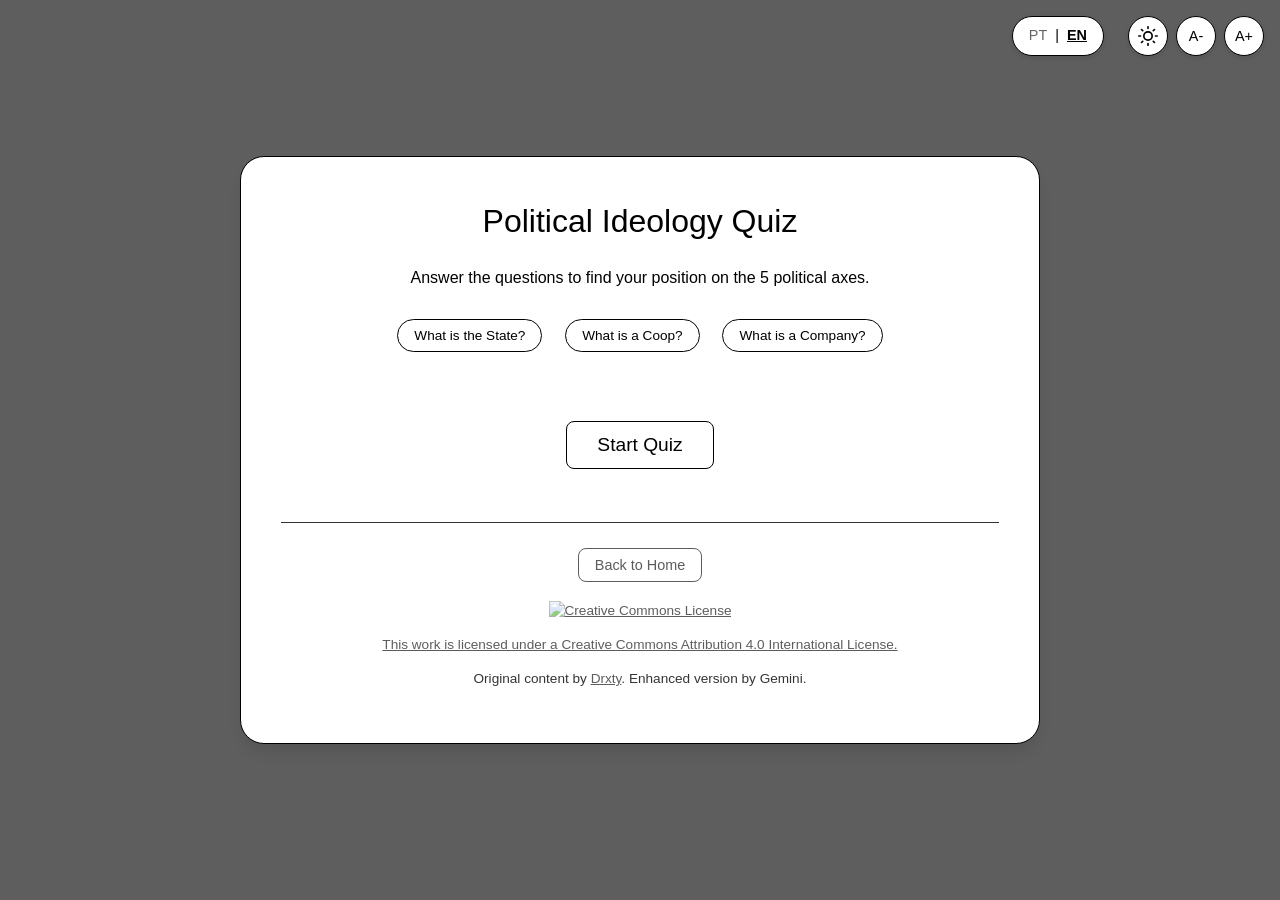
==== en/index.html @ 942a601c "Add files via upload" ====
<!DOCTYPE html>
<html lang="en">
<head>
    <meta charset="UTF-8">
    <meta name="viewport" content="width=device-width, initial-scale=1.0">
    <title>PoliQuest - Political Ideology Quiz</title>
    <meta name="description" content="Discover your political stance.">
    <link rel="stylesheet" href="../css/style.css">
    
    
</head>
<body>
    <!-- CONTROLES DE TOPO -->
    <div class="top-controls">
        <div class="lang-selector">
            <a href="../" class="lang-btn ">PT</a>
            <span class="divider">|</span>
            <a href="#" class="lang-btn active">EN</a>
        </div>
        
        <div class="accessibility-controls">
            <button id="theme-toggle" aria-label="Alternar Tema">
                <svg id="icon-sun" xmlns="http://www.w3.org/2000/svg" width="20" height="20" viewBox="0 0 24 24" fill="none" stroke="currentColor" stroke-width="2" stroke-linecap="round" stroke-linejoin="round"><circle cx="12" cy="12" r="5"/><path d="M12 1v2M12 21v2M4.22 4.22l1.42 1.42M18.36 18.36l1.42 1.42M1 12h2M21 12h2M4.22 19.78l1.42-1.42M18.36 5.64l1.42-1.42"/></svg>
                <svg id="icon-moon" class="hidden" xmlns="http://www.w3.org/2000/svg" width="20" height="20" viewBox="0 0 24 24" fill="none" stroke="currentColor" stroke-width="2" stroke-linecap="round" stroke-linejoin="round"><path d="M21 12.79A9 9 0 1 1 11.21 3 7 7 0 0 0 21 12.79z"/></svg>
            </button>
            <button id="decrease-font" aria-label="Diminuir Fonte">A-</button>
            <button id="increase-font" aria-label="Aumentar Fonte">A+</button>
        </div>
    </div>

    <div class="quiz-container">
        <div class="quiz-card">
            
            <div id="intro-section">
                <h1>Political Ideology Quiz</h1>
                <p>Answer the questions to find your position on the 5 political axes.</p>
                
                <div class="info-widgets">
                    <button class="info-btn" data-info="state">What is the State?</button>
                    <button class="info-btn" data-info="coop">What is a Coop?</button>
                    <button class="info-btn" data-info="company">What is a Company?</button>
                </div>
                
                <br>
                <button id="start-quiz-btn" class="primary-btn">Start Quiz</button>
            </div>

            <div id="question-container" class="hidden">
                <div class="question-header">
                    <p id="question-counter" style="color: var(--text-color); opacity: 0.7; font-size: 0.9rem; margin: 0;"></p>
                    <select id="question-select" aria-label="Selecionar Questão"></select>
                </div>

                <p id="question-text" style="font-size: 1.3rem; margin: 1.5rem 0; min-height: 4rem;"></p>
                <p id="question-example" style="font-style: italic; margin-bottom: 1.5rem; display: none;"></p>
                
                <div style="display: flex; align-items: center; justify-content: center; gap: 1rem; margin-bottom: 0.5rem;">
                    <span style="color: var(--danger-color);">Disagree</span>
                    <input type="range" id="answer-slider" min="-10" max="10" value="0" style="width: 100%; max-width: 300px;">
                    <span style="color: var(--success-color);">Agree</span>
                </div>
                <p id="slider-value" style="font-weight: normal; font-size: 1.2rem;">0</p>
                
                <div style="margin-top: 2rem; display: flex; justify-content: space-between;">
                    <button id="prev-question-btn">Previous</button>
                    <button id="next-question-btn">Next</button>
                </div>
            </div>

            <div id="results-section" class="hidden">
                <h2>Results</h2>
                <p>See your positioning on the 5 axes below.</p>
                
                <div class="graphs-grid">
                    <!-- 1. ECONOMIA -->
                    <div class="graph-card-wrapper">
                        <h2 class="graph-title">Economic Intervention</h2>
                        <div class="graph-content">
                            <div id="economy-point" class="floating-point"><span id="economy-point-value">50%</span></div>
                            <div class="graph-column main-categories">
                                <div class="pattern-laissez"><span class="text-overlay">Laissez-faire</span></div>
                                <div class="pattern-intervention"><span class="text-overlay">Intervention</span></div>
                            </div>
                            <div class="scale-column"><span>0%</span><span>50%</span><span>100%</span></div>
                            <div class="graph-column sub-categories">
                                <div class="pattern-laissez-sub"><span class="text-label">Laissez-faire</span></div>
                                <div class="pattern-lib-econ"><span class="text-label">Econ. Liberalism</span></div>
                                <div class="pattern-socdem"><span class="text-label">Mixed Econ.</span></div>
                                <div class="pattern-dirigisme"><span class="text-label">Dirigisme</span></div>
                                <div class="pattern-planning"><span class="text-label">Planned Econ.</span></div>
                            </div>
                        </div>
                    </div>

                    <!-- 2. SOCIEDADE -->
                    <div class="graph-card-wrapper">
                        <h2 class="graph-title">Society</h2>
                        <div class="graph-content">
                            <div id="society-point" class="floating-point"><span id="society-point-value">50%</span></div>
                            <div class="graph-column main-categories">
                                <div class="pattern-liberalism"><span class="text-overlay">Liberty</span></div>
                                <div class="pattern-conservatism"><span class="text-overlay">Authority</span></div>
                            </div>
                            <div class="scale-column"><span>0%</span><span>50%</span><span>100%</span></div>
                            <div class="graph-column sub-categories">
                                <div class="pattern-anarchic"><span class="text-label">Libertarian</span></div>
                                <div class="pattern-liberal"><span class="text-label">Liberal</span></div>
                                <div class="pattern-moderate"><span class="text-label">Moderate</span></div>
                                <div class="pattern-conservative-sub"><span class="text-label">Statist</span></div>
                                <div class="pattern-authoritarian"><span class="text-label">Authoritarian</span></div>
                            </div>
                        </div>
                    </div>

                    <!-- 3. EXTERNO -->
                    <div class="graph-card-wrapper">
                        <h2 class="graph-title">Diplomacy</h2>
                        <div class="graph-content">
                            <div id="foreign-point" class="floating-point"><span id="foreign-point-value">50%</span></div>
                            <div class="graph-column main-categories">
                                <div class="pattern-sovereignty"><span class="text-overlay">Sovereignty</span></div>
                                <div class="pattern-globalization"><span class="text-overlay">Globalization</span></div>
                            </div>
                            <div class="scale-column"><span>0%</span><span>50%</span><span>100%</span></div>
                            <div class="graph-column sub-categories">
                                <div class="pattern-autarchy"><span class="text-label">Autarky</span></div>
                                <div class="pattern-isolationism"><span class="text-label">Isolationism</span></div>
                                <div class="pattern-nationalism"><span class="text-label">Nationalism</span></div>
                                <div class="pattern-internationalism"><span class="text-label">Internationalism</span></div>
                                <div class="pattern-world-gov"><span class="text-label">World Gov.</span></div>
                            </div>
                        </div>
                    </div>

                    <!-- 4. JUSTIÇA -->
                    <div class="graph-card-wrapper">
                        <h2 class="graph-title">Justice</h2>
                        <div class="graph-content">
                            <div id="rules-point" class="floating-point"><span id="rules-point-value">50%</span></div>
                            <div class="graph-column main-categories">
                                <div class="pattern-rehab"><span class="text-overlay">Rehabilitation</span></div>
                                <div class="pattern-punish"><span class="text-overlay">Punishment</span></div>
                            </div>
                            <div class="scale-column"><span>0%</span><span>50%</span><span>100%</span></div>
                            <div class="graph-column sub-categories">
                                <div class="pattern-restorative"><span class="text-label">Restorative</span></div>
                                <div class="pattern-reform"><span class="text-label">Reformist</span></div>
                                <div class="pattern-mixed-justice"><span class="text-label">Mixed</span></div>
                                <div class="pattern-punitivism"><span class="text-label">Punitivism</span></div>
                                <div class="pattern-retributive"><span class="text-label">Retributive</span></div>
                            </div>
                        </div>
                    </div>

                    <!-- 5. INTENÇÕES -->
                    <div class="graph-card-wrapper">
                        <h2 class="graph-title">Intentions</h2>
                        <div class="graph-content">
                            <div id="hierarchy-point" class="floating-point"><span id="hierarchy-point-value">50%</span></div>
                            <div class="graph-column main-categories">
                                <div class="pattern-hierarchy-main"><span class="text-overlay" style="color:white; background-color: rgba(0,0,0,0.5);">Hierarchy</span></div>
                                <div class="pattern-equality-main"><span class="text-overlay" style="color:white; background-color: rgba(0,0,0,0.5);">Equality</span></div>
                            </div>
                            <div class="scale-column"><span>0%</span><span>50%</span><span>100%</span></div>
                            <div class="graph-column sub-categories">
                                <div class="pattern-elitism"><span class="text-label">Elitism</span></div>
                                <div class="pattern-classism"><span class="text-label">Classism</span></div>
                                <div class="pattern-meritocracy"><span class="text-label">Meritocracy</span></div>
                                <div class="pattern-equity"><span class="text-label">Equity</span></div>
                                <div class="pattern-egalitarianism"><span class="text-label">Egalitarianism</span></div>
                            </div>
                        </div>
                    </div>
                </div>

                <!-- ÁREA DE RELATÓRIO (CERTIFIQUE-SE QUE ISSO ESTÁ AQUI) -->
                <div class="report-box">
                    <h3>Help improve this quiz!</h3>
                    <p>Generate an anonymous report of your results and send it to us. This helps calibrate the algorithm.</p>
                    
                    <button id="btn-generate-report" class="info-btn" style="margin-bottom: 1rem;">Generate Report</button>
                    
                    <div id="report-content" class="hidden">
                        <p style="font-size: 0.9rem; margin-bottom: 0.5rem;">
                            Send the report to: <strong style="user-select: all;">dta.gem018@passinbox.com</strong>
                        </p>
                        <textarea id="report-textarea" readonly></textarea>
                        
                        <div class="report-actions">
                            <button id="btn-copy-report">Copy Text</button>
                            <button id="btn-download-report">Download .txt</button>
                        </div>
                        <p id="copy-feedback" style="color: var(--success-color); font-size: 0.85rem; height: 1.2rem;"></p>
                    </div>
                </div>

                <button id="restart-btn" style="margin-top: 2rem;">Restart</button>
            </div>

            <!-- RODAPÉ -->
            <footer>
                <div style="margin-bottom: 1.5rem;">
                    <a href="index.html" class="primary-btn" style="font-size: 0.9rem; padding: 8px 16px; text-decoration: none;">Back to Home</a>
                </div>
                
                <p>
                    <a rel="license" href="http://creativecommons.org/licenses/by/4.0/" target="_blank">
                        <img alt="Creative Commons License" style="border-width:0" src="https://i.creativecommons.org/l/by/4.0/88x31.png" />
                    </a>
                </p>
                <p>
                    <a href="{{FOOTER_LICENSE_URL}}" target="_blank" style="color: inherit; text-decoration: underline;">
                        This work is licensed under a Creative Commons Attribution 4.0 International License.
                    </a>
                </p>
                <p>Original content by <a href='https://github.com/Drxty' target='_blank'>Drxty</a>. Enhanced version by Gemini.</p>
            </footer>
        </div>
    </div>

    <!-- MODAL -->
    <div id="info-modal" class="modal-overlay hidden">
        <div class="modal-content">
            <h3 id="modal-title"></h3>
            <p id="modal-text"></p>
            <button id="modal-close-btn" style="margin-top: 1rem;">Close</button>
        </div>
    </div>

    <script>
        window.QUIZ_DATA = {"questions":[{"text":"Should the State directly manage essential sectors like health and education?","example":"Agree: Ensures universal access via public policy, but subjects management to state bureaucracy. Disagree: Prioritizes market efficiency or community management, but subjects access to payment.","effects":{"economy":10}},{"text":"Should the State not manage health and education directly, but instead provide vouchers (financial assistance) for citizens to access these services via private or cooperative sectors?","example":"Agree: The State ensures financial access, but management and choice shift from bureaucrats to the market/individual. Disagree: The State should manage services directly (public system) or should not fund them at all.","effects":{"economy":-6,"society":-3}},{"text":"Should commercial exchanges of goods and services occur without any regulation or price control by the government?","example":"Agree: The market adjusts freely (supply/demand). Disagree: The State intervenes to prevent abuse or ensure affordable prices.","effects":{"economy":-10}},{"text":"Would public utilities (water, electricity) be better managed by local user cooperatives than by the State or private companies?","example":"Agree: Supports direct self-management (Third Way). Disagree: Prefers State centralization or private profit logic.","effects":{"economy":-3,"hierarchy":5,"society":-5}},{"text":"Should taxation be used as a tool to redistribute wealth and fund a broad social safety net?","example":"Agree: The State acts to reduce material inequalities. Disagree: Individuals should keep the fruits of their labor, reducing the State's role.","effects":{"economy":8,"hierarchy":3}},{"text":"Should companies have total freedom to define labor contracts (wages, hours) directly with employees?","example":"Agree: Increases flexibility and job supply. Disagree: The State must impose minimum rights to protect the weaker party (worker).","effects":{"economy":-8,"hierarchy":-2}},{"text":"Should the government intervene financially to save large national industries from bankruptcy?","example":"Agree: Protects jobs and economic sovereignty. Disagree: Maintains market logic where inefficiency leads to failure.","effects":{"economy":6,"foreign":-2}},{"text":"Should currency issuance and interest rates be controlled by a Central Bank independent of government politics?","example":"Agree: Focuses on currency stability and inflation control. Disagree: The government should be able to use monetary policy to stimulate growth.","effects":{"economy":-5}},{"text":"Would society function better if organized in autonomous communities without a central State?","example":"Agree: Seeks the dissolution of state power (Anarchism). Disagree: Views the State as essential for social cohesion and order.","effects":{"society":-10}},{"text":"Should the State have the power to monitor private communications to prevent threats to national security?","example":"Agree: Prioritizes collective security and prevention. Disagree: Prioritizes individual privacy and secrecy as inviolable.","effects":{"society":8,"rules":2}},{"text":"Should the consumption of psychoactive substances be a strictly individual choice, without state prohibition?","example":"Agree: Treats use as personal freedom or a health issue. Disagree: The State must prohibit to protect public morals and health.","effects":{"society":-8}},{"text":"Should the government legislate to protect and promote moral or traditional values of local culture?","example":"Agree: The State acts as guardian of culture and tradition. Disagree: The State should be secular and neutral regarding private customs.","effects":{"society":7}},{"text":"In times of health crisis, should the State have the power to mandate treatments or movement restrictions?","example":"Agree: Collective well-being overrides individual freedom. Disagree: Bodily autonomy and movement are absolute.","effects":{"society":6}},{"text":"Should freedom of speech be unrestricted, allowing even speech that offends specific groups?","example":"Agree: Freedom of speech should have no state filters. Disagree: The State must limit speech that harms the dignity of others.","effects":{"society":-6}},{"text":"Should complex technical decisions be made by experts, reducing the influence of direct popular vote?","example":"Agree: Values technical competence (Technocracy). Disagree: Values the legitimacy of popular consensus (Democracy).","effects":{"society":4,"hierarchy":-3}},{"text":"Should national sovereignty be gradually transferred to a unified global governance?","example":"Agree: Seeks to solve global problems with global laws. Disagree: Defends that each nation must have total control over its destiny.","effects":{"foreign":10}},{"text":"Should the government impose tariffs on imported products to favor local industry?","example":"Agree: Practices economic protectionism. Disagree: Defends free trade to lower costs for the consumer.","effects":{"foreign":-7,"economy":3}},{"text":"Should national borders be open for the free movement of people and workers?","example":"Agree: Views migration as a human and economic right. Disagree: Views border control as essential for security and identity.","effects":{"foreign":10}},{"text":"Should the government exclusively prioritize the interests of its citizens, even if it harms other nations?","example":"Agree: Strict nationalism ('My country first'). Disagree: Considers humanitarian impact and international cooperation.","effects":{"foreign":-8}},{"text":"Should national culture be actively protected against foreign influences?","example":"Agree: Views external culture as a threat to identity. Disagree: Views cultural exchange as enriching or inevitable.","effects":{"foreign":-8,"hierarchy":-2}},{"text":"Is class solidarity (among workers of different countries) more important than national loyalty?","example":"Agree: Internationalist/Socialist view. Disagree: Patriotic/Nationalist view.","effects":{"foreign":8,"hierarchy":3}},{"text":"Should the penal system focus on retribution (making the criminal pay for the harm done) as the main goal?","example":"Agree: Justice is served through proportional punishment. Disagree: Justice should focus on re-education and reintegration.","effects":{"rules":10}},{"text":"Is community conflict resolution (Restorative Justice) preferable to state justice?","example":"Agree: Focuses on repairing harm and consensus. Disagree: Focuses on strict application of law and judge authority.","effects":{"rules":-7,"society":-3}},{"text":"Are the death penalty or life imprisonment necessary instruments for heinous crimes?","example":"Agree: Certain individuals must be permanently removed. Disagree: Believes in the possibility of recovery or state fallibility.","effects":{"rules":10}},{"text":"Is crime primarily a reflection of social inequalities and failures?","example":"Agree: The solution is social/economic. Disagree: Crime is an individual choice or moral failure.","effects":{"rules":-8,"hierarchy":2}},{"text":"Should police forces have expanded autonomy to use force in fighting crime?","example":"Agree: Prioritizes efficiency and public order. Disagree: Prioritizes control of abuse and human rights.","effects":{"rules":8,"society":3}},{"text":"Should alternative sentences (community service) be the rule for non-violent crimes?","example":"Agree: Avoids mass incarceration. Disagree: Prison is necessary to deter illegal behavior.","effects":{"rules":-7}},{"text":"Should business owners and corporations have the right to fund political campaigns and lobby?","example":"Agree: Economic power can participate in politics (Free Speech/Capital). Disagree: Money corrupts democracy and creates inequality of influence.","effects":{"hierarchy":-8,"society":-2}},{"text":"Even in cooperatives or horizontal organizations, is it preferable to elect a leader with centralized authority for efficiency?","example":"Agree: Values chain-of-command efficiency (Hierarchy). Disagree: Values consensus and direct democracy (Equality), even if slower.","effects":{"hierarchy":-6,"economy":2}},{"text":"Is the existence of billionaires acceptable in a society where poverty still exists?","example":"Agree: Wealth is the fruit of merit and doesn't take from others. Disagree: Extreme concentration is a systemic failure to be corrected.","effects":{"hierarchy":-9,"economy":-2}},{"text":"Should the ultimate goal of social organization be equal living conditions for all?","example":"Agree: Seeks material leveling (Equality of Outcome). Disagree: Seeks only equal rules for everyone (Equality of Opportunity).","effects":{"hierarchy":10,"economy":4}},{"text":"Is it natural and beneficial that some people lead and others follow, forming social hierarchies?","example":"Agree: Views hierarchy as natural order or competence. Disagree: Views hierarchy as oppression to be dismantled.","effects":{"hierarchy":-10,"society":2}},{"text":"Should the State apply historical reparation policies (quotas) for disadvantaged groups?","example":"Agree: Justice requires active correction of past inequalities. Disagree: The law must be blind to groups and treat only the present individual.","effects":{"hierarchy":7}},{"text":"Is private ownership of land and means of production an absolute right?","example":"Agree: Property right overrides collective interest. Disagree: Property must serve a social function or be common.","effects":{"hierarchy":-7,"economy":-5}},{"text":"Should the profits of an enterprise be divided equally among all who worked in it?","example":"Agree: Value is generated by collective work. Disagree: Those who risked capital or had the idea deserve greater reward.","effects":{"hierarchy":9,"economy":2}}],"ui":{"title":"Political Ideology Quiz","desc":"Answer the questions to find your position on the 5 political axes.","btn_start":"Start Quiz","disagree":"Disagree","agree":"Agree","btn_prev":"Previous","btn_next":"Next","btn_finish":"See Results","btn_restart":"Restart","results_title":"Results","results_desc":"See your positioning on the 5 axes below.","btn_info_state":"What is the State?","btn_info_coop":"What is a Coop?","btn_info_comp":"What is a Company?","btn_close":"Close","btn_back_home":"Back to Home","footer_license_text":"This work is licensed under a Creative Commons Attribution 4.0 International License.","footer_license_url":"http://creativecommons.org/licenses/by/4.0/","footer_credits":"Original content by <a href='https://github.com/Drxty' target='_blank'>Drxty</a>. Enhanced version by Gemini.","axis_economy":"Economic Intervention","axis_society":"Society","axis_foreign":"Diplomacy","axis_rules":"Justice","axis_hierarchy":"Intentions","report_title":"Help improve this quiz!","report_desc":"Generate an anonymous report of your results and send it to us. This helps calibrate the algorithm.","report_email_instruct":"Send the report to:","report_email":"dta.gem018@passinbox.com","btn_generate":"Generate Report","btn_copy":"Copy Text","btn_download":"Download .txt","msg_copied":"Copied successfully!"},"definitions":{"state":{"title":"What is the State?","text":"The State is a political and legal entity that exercises sovereign authority over a territory and its population, structured into institutions responsible for creating, enforcing, and overseeing laws, administering public services, and representing society domestically and internationally. It can be organized in various forms, including democratic regimes—where power derives from voting and popular participation, often featuring a separation of powers among the Executive, Legislative, and Judiciary—or authoritarian regimes, characterized by the concentration of power in a single leader or a restricted group, alongside hybrid models and variations between these extremes."},"coop":{"title":"What is a Cooperative?","text":"A cooperative is an autonomous association of persons united voluntarily to meet common economic, social, and cultural needs and aspirations through a jointly-owned and democratically-controlled enterprise. In these organizations, members may choose to elect a leader or a board to manage and represent them, or exercise their decision-making power by voting directly on specific issues affecting the cooperative."},"company":{"title":"What is a Company?","text":"A company is an organization, public or private, established to produce goods or provide services on a continuous basis. In most cases, it is founded with the primary objective of making a profit—generating revenue that exceeds costs and expenses—distributing or reinvesting this surplus according to the interests of the owners or shareholders. To achieve this, it combines human, material, technological, and financial resources, operating under specific legal and regulatory frameworks relevant to its sector and location. It can vary in size and structure, ranging from micro-enterprises to large corporations, and may adopt different models of management and organization."}}};
    </script>
    <script src="../js/script.js"></script>
</body>
</html>
---- css/style.css ----
/* =========================================
   1. FONTES
   ========================================= */
@font-face {
    font-family: 'Luciole';
    src: url('https://drxty.github.io/fonts/Luciole-Regular.woff2') format('woff2');
    font-weight: normal;
    font-style: normal;
    font-display: swap;
}

@font-face {
    font-family: 'Luciole';
    src: url('https://drxty.github.io/fonts/Luciole-Bold.woff2') format('woff2');
    font-weight: bold;
    font-style: normal;
    font-display: swap;
}

@font-face {
    font-family: 'Luciole';
    src: url('https://drxty.github.io/fonts/Luciole-Italic.woff2') format('woff2');
    font-weight: normal;
    font-style: italic;
    font-display: swap;
}

@font-face {
    font-family: 'Luciole';
    src: url('https://drxty.github.io/fonts/Luciole-BoldItalic.woff2') format('woff2');
    font-weight: bold;
    font-style: italic;
    font-display: swap;
}

/* =========================================
   2. VARIÁVEIS E TEMA (SUAS CORES PERSONALIZADAS)
   ========================================= */
:root {
    font-size: 16px;
    --bg-color: #5e5e5e;
    --text-color: #000000;
    --card-bg-color: #ffffff;
    --card-shadow: 0 10px 15px -3px rgba(0, 0, 0, 0.1);
    --border-color: #000000;
    --primary-color: #2563eb;
    --success-color: #16a34a;
    --danger-color: #dc2626;
}

@media (prefers-color-scheme: dark) {
    :root {
        --bg-color: #002828;
        --text-color: #fff7d9;
        --card-bg-color: #005f5f;
        --card-shadow: 0 10px 15px -3px rgba(0, 0, 0, 0.3);
        --border-color: #fff7d9;
        --primary-color: #7F8EFF;
        --success-color: #efd2fc;
        --danger-color: #FF8888;
    }
}
/* Suporte a Tema Escuro (ativado via classe .dark no html) */
html.dark {
    --bg-color: #002828;
    --text-color: #fff7d9;
    --card-bg-color: #005f5f;
    --card-shadow: 0 10px 15px -3px rgba(0, 0, 0, 0.3);
    --border-color: #fff7d9;
    --primary-color: #7F8EFF;
    --success-color: #efd2fc;
    --danger-color: #FF8888;
}

/* =========================================
   3. ESTILOS GERAIS (A CORREÇÃO DO LAYOUT)
   ========================================= */
body {
    font-family: 'Luciole', sans-serif;
    background-color: var(--bg-color);
    color: var(--text-color);
    transition: background-color 0.3s, color 0.3s;
    margin: 0;
    padding: 2rem 1rem;
    line-height: 1.5;
    
    /* Centralização Vertical e Horizontal */
    min-height: 100vh;
    display: flex;
    flex-direction: column;
    align-items: center;
    justify-content: center;
    box-sizing: border-box;
}

h1, h2, h3 {
    margin-top: 0;
    font-weight: normal;
}

a {
    Color: var(--text-color);
    text-decoration: underline;
}

a:hover {
    Color: var(--text-color);
    text-decoration-thickness: 3px;
}

/* =========================================
   4. UI COMPONENTS (Botões, Cards, Inputs)
   ========================================= */
.quiz-container {
    width: 100%;
    max-width: 800px; /* Limita largura para não esticar demais */
    z-index: 1;
}

.quiz-card {
    background-color: var(--card-bg-color);
    padding: 2.5rem;
    border-radius: 1.5rem;
    box-shadow: var(--card-shadow);
    text-align: center;
    border: 1px solid var(--border-color);
}

.hidden {
    display: none !important;
}

button {
    font-family: 'Luciole', sans-serif;
    padding: 10px 20px;
    border-radius: 0.5rem;
    cursor: pointer;
    background-color: var(--card-bg-color);
    color: var(--text-color);
    border: 1px solid var(--border-color);
    font-size: 1rem;
    transition: all 0.2s ease;
    margin: 5px;
}

button:hover,
.info-btn:hover {
    box-shadow: 0 0px 0px, inset 0 0 0px 2px var(--border-color);
    transform: translateY(-1px);
}

button:active,
.info-btn:hover {
    transform: translateY(1px);
}

#prev-question-btn:disabled, 
#next-question-btn:disabled,
button:disabled {
    opacity: 0.5;
    cursor: not-allowed;
    transform: none;
}

/* Botão Principal em destaque */
#btn-generate-report,
.info-btn {
    background-color: var(--card-bg-color);
    color: var(--text-color);
    border: 1px solid var(--border-color);
    transition: background 0.2s, transform 0.1s;
    font-weight: normal;
    border-radius: 50px; /* Borda bem redonda (pílula) */
    padding: 8px 16px;
    font-size: 0.85rem;
    cursor: pointer;
}

#btn-copy-report, 
#btn-download-report {
    background-color: var(--card-bg-color);
    color: var(--text-color);
    border: 1px solid var(--border-color);
    transition: background 0.2s, transform 0.1s;
    font-weight: normal;
    font-size: 0.8rem;
    padding: 6px 12px;
}

.lang-selector {
    background-color: var(--card-bg-color);
    border: 1px solid var(--border-color);
    border-radius: 20px;
    padding: 5px 15px;
    font-weight: bold;
}

/* O texto "PT" e "EN" */
.lang-btn {
    color: var(--text-color);
    text-decoration: none;
    opacity: 0.5; /* Meio apagado quando não selecionado */
    transition: opacity 0.3s;
}

/* O idioma selecionado */
.lang-btn.active {
    opacity: 1; /* Totalmente visível */
    text-decoration: underline;
}

.lang-btn:hover {
    opacity: 0.8;
}

#prev-question-btn, 
#next-question-btn {
    background-color: var(--card-bg-color);
    color: var(--text-color);
    border: 1px solid var(--border-color);
    padding: 10px 24px;
    border-radius: 8px;
    font-weight: normal;
    transition: background 0.2s, transform 0.1s;
}

#start-quiz-btn, 
#restart-btn, 
.primary-btn {
    font-size: 1.2rem;
    padding: 12px 30px;
    margin-top: 1rem;
    font-weight: normal;
    border: 1px solid var(--border-color);
    border-radius: 8px;
    background-color: var(--card-bg-color); /* Inverte cor para destaque */
    color: var(--text-color);
}

.info-btn:hover,
#prev-question-btn:hover, 
#next-question-btn:hover,
#start-quiz-btn:hover, 
#restart-btn:hover,
.primary-btn:hover {
    box-shadow: 0 0px 0px, inset 0 0 0px 2px var(--border-color);
    transform: translateY(-1px);
    color: var(--text-color);
}

#prev-question-btn:active, 
#next-question-btn:active,
#start-quiz-btn:active, 
#restart-btn:active, 
.primary-btn:active {
transform: translateY(1px);
}

input[type=range] {
    accent-color: var(--text-color);
    cursor: pointer;
}

.report-box{
    background-color: var(--card-bg-color);
    color: var(--text-color);
    border: 1px solid var(--border-color);
}
/* =========================================
   5. LAYOUT DE GRÁFICOS (GRID)
   ========================================= */
.graphs-container {
    width: 100%;
}

.graphs-grid {
    display: grid;
    grid-template-columns: 1fr;
    gap: 1.5rem;
    margin-top: 2rem;
}

/* Desktop: 2 colunas */
@media (min-width: 768px) {
    .graphs-grid {
        grid-template-columns: repeat(2, 1fr);
    }
    /* Centralizar o último gráfico (Intenções) se for ímpar */
    .graph-card:last-child:nth-child(odd) {
        grid-column: span 2;
        max-width: 600px;
        margin: 0 auto;
        width: 100%;
    }
}

.graph-card {
    background-color: var(--card-bg-color);
    padding: 1rem;
    border-radius: 1rem;
    box-shadow: none; /* Remove sombra extra dentro do card principal */
    border: 1px solid var(--border-color);
    display: flex;
    flex-direction: column;
    align-items: center;
}

.graph-title {
    font-size: 1.25rem;
    margin-bottom: 1rem;
    text-align: center;
}

/* =========================================
   6. ESTRUTURA INTERNA DO GRÁFICO
   ========================================= */
.graph-content {
    width: 100%;
    aspect-ratio: 1.6; /* Proporção do gráfico */
    display: flex;
    gap: 0.5rem;
    position: relative;
    border: 1px solid var(--border-color);
    border-radius: 0.5rem;
    padding: 4px;
    background: #fff; /* Fundo branco para os patterns ficarem nítidos */
}

/* Colunas (Esquerda/Direita) */
.graph-column {
    width: 50%;
    display: flex;
    flex-direction: column;
    border-radius: 0.4rem;
    overflow: hidden;
}

.graph-column > div {
    height: 100%;
    display: flex;
    align-items: center;
    justify-content: center;
    text-align: center;
    position: relative;
}

/* Coluna Central (Escala 0-50-100) */
.scale-column {
    display: flex;
    flex-direction: column;
    justify-content: space-between;
    font-size: 0.75rem;
    color: #000;
    font-weight: normal;
    padding: 0.25rem 0;
    width: 30px;
    align-items: center;
    z-index: 5;
}

/* Etiquetas de Texto sobre os padrões */
.text-overlay, .sub-categories .text-label {
    background-color: rgba(255, 255, 255, 0.95);
    padding: 3px 8px;
    border-radius: 4px;
    color: black;
    font-size: 0.85rem;
    font-weight: normal;
    box-shadow: 0 1px 2px rgba(0,0,0,0.1);
    z-index: 2;
}

.sub-categories .text-label {
    font-size: 0.7rem;
    font-weight: normal;
    padding: 2px 5px;
}

/* Ponto Flutuante (Resultado) */
.floating-point {
    position: absolute;
    left: 50%;
    top: 50%; /* Inicial */
    transform: translate(-50%, -50%);
    width: 36px;
    height: 36px;
    background-color: rgba(255, 255, 255, 0.95);
    border: 3px solid #000;
    border-radius: 50%;
    z-index: 20;
    display: flex;
    align-items: center;
    justify-content: center;
    font-size: 0.75rem;
    font-weight: normal;
    color: black;
    box-shadow: 0 4px 6px rgba(0,0,0,0.3);
    transition: top 0.8s cubic-bezier(0.22, 1, 0.36, 1);
}

/* =========================================
   7. PADRÕES VISUAIS (PATTERNS) - (MANTIDOS IGUAIS)
   ========================================= */

/* --- EIXO 1: ECONOMIA --- */
.pattern-laissez { background-color: #60a5fa; background-image: radial-gradient(circle at 1px 1px, #bfdbfe 1px, transparent 0); background-size: 20px 20px; }
.pattern-intervention { background-color: #f87171; background-image: repeating-linear-gradient(45deg, #ef4444 0, #ef4444 1px, transparent 0, transparent 50%); background-size: 8px 8px; }
.pattern-laissez-sub { background-color: #fef08a; background-image: url("data:image/svg+xml,%3Csvg width='10' height='10' viewBox='0 0 10 10' xmlns='http://www.w3.org/2000/svg'%3E%3Cpath d='M-1 1l2-2m0 10l-2 2m10-12l2-2m0 10l2 2' stroke='%23facc15' stroke-width='1' stroke-linecap='round'/%3E%3C/svg%3E"); }
.pattern-lib-econ { background-color: #dbeafe; background-image: url("data:image/svg+xml,%3Csvg width='20' height='20' viewBox='0 0 20 20' xmlns='http://www.w3.org/2000/svg'%3E%3Cpath d='M0 0h20L0 20z' fill='%2393c5fd' fill-opacity='0.5'/%3E%3C/svg%3E"); }
.pattern-socdem { background-color: #dcfce7; background-image: url("data:image/svg+xml,%3Csvg xmlns='http://www.w3.org/2000/svg' width='24' height='24' viewBox='0 0 24 24'%3E%3Cg fill='%2386efac' fill-opacity='0.4'%3E%3Cpolygon fill-rule='evenodd' points='8 4 12 6 8 8 6 12 4 8 0 6 4 4 6 0 8 4'/%3E%3C/g%3E%3C/svg%3E"); }
.pattern-dirigisme { background-color: #ffedd5; background-image: url("data:image/svg+xml,%3Csvg width='16' height='16' viewBox='0 0 16 16' xmlns='http://www.w3.org/2000/svg'%3E%3Cpath d='M0 0h16v2h-16zM0 8h16v2h-16zM0 14h16v2h-16z' fill='%23fdba74' fill-opacity='0.6' fill-rule='evenodd'/%3E%3C/svg%3E"); }
.pattern-planning { background-color: #fee2e2; background-image: url("data:image/svg+xml,%3Csvg width='6' height='6' viewBox='0 0 6 6' xmlns='http://www.w3.org/2000/svg'%3E%3Cg fill='%23dc2626' fill-opacity='0.4' fill-rule='evenodd'%3E%3Cpath d='M5 0h1L0 6V5zM6 5v1H5z'/%3E%3C/g%3E%3C/svg%3E"); }

/* --- EIXO 2: SOCIEDADE --- */
.pattern-liberalism { background-color: #fde047; background-image: radial-gradient(#fbbf24 15%, transparent 15%); background-size: 20px 20px; }
.pattern-conservatism { background-color: #38bdf8; background-image: repeating-linear-gradient(-45deg, #0ea5e9, #0ea5e9 5px, transparent 5px, transparent 10px); }
.pattern-anarchic { background-color: #ffedd5; background-image: url("data:image/svg+xml,%3Csvg width='20' height='20' viewBox='0 0 20 20' xmlns='http://www.w3.org/2000/svg'%3E%3Ccircle cx='10' cy='10' r='5' fill='%23fb923c'/%3E%3C/svg%3E"); background-repeat: repeat; background-size: 20px 20px;}
.pattern-liberal { background-color: #fef9c3; background-image: url("data:image/svg+xml,%3Csvg width='12' height='12' viewBox='0 0 12 12' xmlns='http://www.w3.org/2000/svg'%3E%3Cpath d='M2 2h8v8h-8z' fill='%23fde047' fill-opacity='0.5'/%3E%3C/svg%3E");}
.pattern-moderate { background-color: #cffafe; background-image: url("data:image/svg+xml,%3Csvg width='4' height='4' viewBox='0 0 4 4' xmlns='http://www.w3.org/2000/svg'%3E%3Cpath d='M-1 3h1v1h-1zM1 3h1v1h-1zM3 3h1v1h-1zM-1 1h1v1h-1zM1 1h1v1h-1zM3 1h1v1h-1z' fill='%2367e8f9' fill-opacity='0.6'/%3E%3C/svg%3E");}
.pattern-conservative-sub { background-color: #dbeafe; background-image: url("data:image/svg+xml,%3Csvg width='8' height='8' viewBox='0 0 8 8' xmlns='http://www.w3.org/2000/svg'%3E%3Cpath d='M0 0h8v2h-8zM0 4h8v2h-8z' fill='%2393c5fd' fill-opacity='0.5'/%3E%3C/svg%3E");}
.pattern-authoritarian { background-color: #e9d5ff; background-image: url("data:image/svg+xml,%3Csvg width='16' height='16' viewBox='0 0 16 16' xmlns='http://www.w3.org/2000/svg'%3E%3Cpath d='M8 0L0 8l8 8 8-8z' fill='%23c084fc' fill-opacity='0.4'/%3E%3C/svg%3E");}

/* --- EIXO 3: EXTERNO --- */
.pattern-sovereignty { background-color: #7dd3fc; background-image: linear-gradient(335deg, #0ea5e9 23px, transparent 23px), linear-gradient(155deg, #0ea5e9 23px, transparent 23px); background-size: 58px 58px; }
.pattern-globalization { background-color: #4ade80; background-image: linear-gradient(135deg, #22c55e 25%, transparent 25%); background-size: 30px 30px; }
.pattern-autarchy { background-color: #e5e7eb; background-image: url("data:image/svg+xml,%3Csvg width='40' height='40' viewBox='0 0 40 40' xmlns='http://www.w3.org/2000/svg'%3E%3Cg fill='%239ca3af' fill-opacity='0.3' fill-rule='evenodd'%3E%3Cpath d='M0 40L40 0H20L0 20zM40 40V20L20 40z'/%3E%3C/g%3E%3C/svg%3E");}
.pattern-isolationism { background-color: #dbeafe; background-image: url("data:image/svg+xml,%3Csvg width='20' height='20' viewBox='0 0 20 20' xmlns='http://www.w3.org/2000/svg'%3E%3Crect x='0' y='0' width='20' height='20' fill='none' stroke='%2393c5fd' stroke-width='2'/%3E%3C/svg%3E"); background-size: 20px 20px;}
.pattern-nationalism { background-color: #f3e8ff; background-image: url("data:image/svg+xml,%3Csvg width='20' height='12' viewBox='0 0 20 12' xmlns='http://www.w3.org/2000/svg'%3E%3Cpath d='M10 12L0 2h20L10 12z' fill='%23d8b4fe' fill-opacity='0.4'/%3E%3C/svg%3E");}
.pattern-internationalism { background-color: #ffedd5; background-image: url("data:image/svg+xml,%3Csvg width='28' height='28' viewBox='0 0 28 28' xmlns='http://www.w3.org/2000/svg'%3E%3Cpath d='M14 0l14 14-14 14-14-14z' fill='%23fb923c' fill-opacity='0.3'/%3E%3C/svg%3E");}
.pattern-world-gov { background-color: #dcfce7; background-image: url("data:image/svg+xml,%3Csvg width='44' height='12' viewBox='0 0 44 12' xmlns='http://www.w3.org/2000/svg'%3E%3Cpath d='M20 12v-2L0 0v2zM44 12v-2L24 0v2z' fill='%2386efac' fill-opacity='0.4'/%3E%3C/svg%3E");}

/* --- EIXO 4: REGRAS / JUSTIÇA --- */
.pattern-rehab { background-color: #c4b5fd; background-image: repeating-radial-gradient(circle at 0 0, transparent 0, #a78bfa 10px); }
.pattern-punish { background-color: #fca5a5; background-image: linear-gradient(45deg, #b91c1c 25%, transparent 25%); background-size: 20px 20px; }
.pattern-restorative { background-color: #e0e7ff; background-image: url("data:image/svg+xml,%3Csvg width='24' height='24' viewBox='0 0 24 24' xmlns='http://www.w3.org/2000/svg'%3E%3Cpath d='M12 12c0-3.31 2.69-6 6-6s6 2.69 6 6-2.69 6-6 6-6-2.69-6-6zm0-10c-3.31 0-6 2.69-6 6s2.69 6 6 6 6-2.69 6-6-2.69-6-6-6zm0 10c-2.21 0-4-1.79-4-4s1.79-4 4-4 4 1.79 4 4-1.79 4-4 4z' fill='%23a5b4fc' fill-opacity='0.5'/%3E%3C/svg%3E");}
.pattern-reform { background-color: #ede9fe; background-image: url("data:image/svg+xml,%3Csvg width='10' height='10' viewBox='0 0 10 10' xmlns='http://www.w3.org/2000/svg'%3E%3Crect width='10' height='10' fill='none' stroke='%238b5cf6' stroke-width='1' stroke-opacity='0.2'/%3E%3C/svg%3E");}
.pattern-mixed-justice { background-color: #f3f4f6; background-image: url("data:image/svg+xml,%3Csvg width='20' height='20' viewBox='0 0 20 20' xmlns='http://www.w3.org/2000/svg'%3E%3Ccircle cx='10' cy='10' r='2' fill='%239ca3af'/%3E%3C/svg%3E");}
.pattern-punitivism { background-color: #ffe4e6; background-image: url("data:image/svg+xml,%3Csvg width='12' height='12' viewBox='0 0 12 12' xmlns='http://www.w3.org/2000/svg'%3E%3Cpath d='M0 12L12 0' stroke='%23f43f5e' stroke-width='1' stroke-opacity='0.3'/%3E%3C/svg%3E");}
.pattern-retributive { background-color: #fecaca; background-image: url("data:image/svg+xml,%3Csvg width='20' height='20' viewBox='0 0 20 20' xmlns='http://www.w3.org/2000/svg'%3E%3Cpath d='M0 10L10 0 L20 10 L10 20 Z' fill='none' stroke='%23f87171' stroke-width='2'/%3E%3C/svg%3E"); background-size: 20px 20px;}

/* --- EIXO 5: HIERARQUIA / INTENÇÕES --- */
.pattern-hierarchy-main { background-color: #818cf8; background-image: linear-gradient(0deg, #4338ca 25%, transparent 25%, transparent 50%, #4338ca 50%, #4338ca 75%, transparent 75%, transparent); background-size: 20px 20px; }
.pattern-equality-main { background-color: #f472b6; background-image: radial-gradient(#db2777 20%, transparent 20%), radial-gradient(#db2777 20%, transparent 20%); background-position: 0 0, 10px 10px; background-size: 20px 20px; }
.pattern-elitism { background-color: #c7d2fe; background-image: url("data:image/svg+xml,%3Csvg width='20' height='20' viewBox='0 0 20 20' xmlns='http://www.w3.org/2000/svg'%3E%3Cpath d='M10 0L20 20H0z' fill='%234f46e5' fill-opacity='0.4'/%3E%3C/svg%3E"); }
.pattern-classism { background-color: #e0e7ff; background-image: url("data:image/svg+xml,%3Csvg width='40' height='10' viewBox='0 0 40 10' xmlns='http://www.w3.org/2000/svg'%3E%3Cpath d='M0 5h40' stroke='%236366f1' stroke-width='2'/%3E%3C/svg%3E"); }
.pattern-meritocracy { background-color: #f3f4f6; background-image: url("data:image/svg+xml,%3Csvg width='16' height='16' viewBox='0 0 16 16' xmlns='http://www.w3.org/2000/svg'%3E%3Crect x='4' y='4' width='8' height='8' fill='%239ca3af' fill-opacity='0.5'/%3E%3C/svg%3E"); }
.pattern-equity { background-color: #fce7f3; background-image: url("data:image/svg+xml,%3Csvg width='20' height='20' viewBox='0 0 20 20' xmlns='http://www.w3.org/2000/svg'%3E%3Ccircle cx='10' cy='10' r='8' fill='none' stroke='%23ec4899' stroke-width='1'/%3E%3C/svg%3E"); }
.pattern-egalitarianism { background-color: #fbcfe8; background-image: url("data:image/svg+xml,%3Csvg width='12' height='12' viewBox='0 0 12 12' xmlns='http://www.w3.org/2000/svg'%3E%3Cpath d='M0 4h12v4H0z' fill='%23db2777' fill-opacity='0.4'/%3E%3C/svg%3E"); }

/* =========================================
   8. CONTROLES DE TOPO E ACESSIBILIDADE
   ========================================= */
.top-controls {
    display: flex;
    justify-content: flex-end;
    align-items: center;
    gap: 1.5rem;
    position: fixed;
    top: 1rem;
    right: 1rem;
    z-index: 1000;
}

.lang-selector {
    background-color: var(--card-bg-color);
    padding: 0.5rem 1rem;
    border-radius: 2rem;
    box-shadow: 0 2px 5px rgba(0,0,0,0.1);
    display: flex;
    gap: 0.5rem;
    border: 1px solid var(--border-color);
    font-size: 0.9rem;
    font-weight: normal;
}

.lang-btn {
    text-decoration: none;
    color: var(--text-color);
    opacity: 0.6;
    transition: opacity 0.2s;
}

.lang-btn.active {
    opacity: 1;
    text-decoration: underline;
    font-weight: bold;
}

.lang-btn:hover {
    opacity: 1;
}

.accessibility-controls {
    display: flex;
    gap: 0.5rem;
}

.accessibility-controls button {
    background-color: var(--card-bg-color);
    border: 1px solid var(--border-color);
    color: var(--text-color);
    width: 40px;
    height: 40px;
    padding: 0;
    margin: 0;
    display: flex;
    align-items: center;
    justify-content: center;
    border-radius: 50%;
    box-shadow: 0 2px 5px rgba(0,0,0,0.1);
    font-weight: normal;
    font-size: 0.9rem;
}

.accessibility-controls button:hover {
    transform: scale(1.1);
}

/* Info Widgets (Botões de O que é...) */
.info-widgets {
    display: flex;
    flex-wrap: wrap;
    justify-content: center;
    gap: 0.8rem;
    margin: 1.5rem 0;
}

.info-btn {
    padding: 8px 16px;
    font-size: 0.85rem;
    background-color: transparent;
    border: 1px solid var(--border-color);
    border-radius: 2rem;
    color: var(--text-color);
}


/* Cabeçalho da Questão + Select */
.question-header {
    display: flex;
    justify-content: space-between;
    align-items: center;
    margin-bottom: 1rem;
    flex-wrap: wrap;
    gap: 1rem;
}

#question-select {
    padding: 0.5rem;
    border-radius: 0.5rem;
    border: 1px solid var(--border-color);
    background-color: var(--card-bg-color);
    color: var(--text-color);
    max-width: 250px;
    font-family: 'Luciole', sans-serif;
}

/* Modal */
.modal-overlay {
    position: fixed;
    inset: 0;
    background-color: rgba(0, 0, 0, 0.7);
    display: flex;
    align-items: center;
    justify-content: center;
    z-index: 2000;
}

.modal-content {
    background-color: var(--card-bg-color);
    padding: 2rem;
    border-radius: 1rem;
    max-width: 500px;
    width: 90%;
    box-shadow: 0 10px 25px rgba(0,0,0,0.5);
    text-align: center;
    border: 1px solid var(--border-color);
}

/* Footer dentro do card */
footer {
    text-align: center;
    margin-top: 3rem;
    padding-top: 2rem;
    font-size: 0.85rem;
    opacity: 0.8;
    border-top: 1px solid var(--border-color);
}

/* Links do Rodapé */
footer a {
    color: var(--text-color);
    text-decoration: underline;
    opacity: 0.8;
    transition: opacity 0.2s;
}

footer a:hover {
    opacity: 1;
    color: var(--text-color); /* Ou apenas mantenha a cor do texto */
}

/* --- ESTILOS DO RELATÓRIO --- */
.report-box {
    margin-top: 2rem;
    padding: 1.5rem;
    border: 1px solid var(--border-color);
    border-radius: 1rem;
    background-color: var(--card-bg-color); /* Contraste sutil dentro do card */
}

.report-box h3 {
    margin-top: 0;
    font-size: 1.1rem;
}

#report-textarea {
    width: 100%;
    height: 120px;
    margin: 0.5rem 0;
    padding: 0.5rem;
    border-radius: 0.5rem;
    border: 1px solid var(--border-color);
    background-color: var(--card-bg-color);
    color: var(--text-color);
    font-family: monospace;
    font-size: 0.8rem;
    resize: vertical;
}

.report-actions {
    display: flex;
    justify-content: center;
    gap: 0.5rem;
    flex-wrap: wrap;
}

.report-actions button {
    font-size: 0.85rem;
    padding: 6px 12px;
}

/* =========================================
   9. CORREÇÕES PARA CELULARES ESTREITOS (RESPONSIVIDADE)
   ========================================= */

@media (max-width: 480px) {
    /* 1. Mudar o comportamento do BODY para permitir rolagem no topo */
    body {
        padding: 1rem 0.5rem;
        justify-content: flex-start; /* Alinha ao topo em vez de centro vertical */
    }

    /* 2. MENU NO TOPO (A correção principal) */
    .top-controls {
        position: static; /* Deixa de ser fixo (flutuante) */
        width: 100%;      /* Ocupa a largura toda */
        justify-content: center; /* Centraliza os botões */
        margin-bottom: 1rem;     /* Empurra o cartão para baixo */
        padding: 0;
    }

    /* 3. Ajustes visuais do menu para caber na tela */
    .lang-selector {
        padding: 0.4rem 0.8rem; /* Botões um pouco menores */
    }
    
    /* 4. Ajustes do Cartão (Mantidos do passo anterior) */
    .quiz-card {
        padding: 1.5rem 1rem;
        border-radius: 1rem;
        margin-top: 0; /* Remove margem extra se houver */
    }

    /* 5. Ajustes dos Gráficos (Mantidos) */
    .graph-content {
        aspect-ratio: 1.4;
        gap: 0.25rem;
    }

    .scale-column {
        width: 18px;
        font-size: 0.6rem;
    }

    .text-overlay {
        font-size: 0.7rem;
        padding: 2px 4px;
        white-space: nowrap;
    }

    .sub-categories .text-label {
        font-size: 0.55rem;
        padding: 1px 3px;
    }

    .graph-title {
        font-size: 1rem;
        margin-bottom: 0.5rem;
    }
}
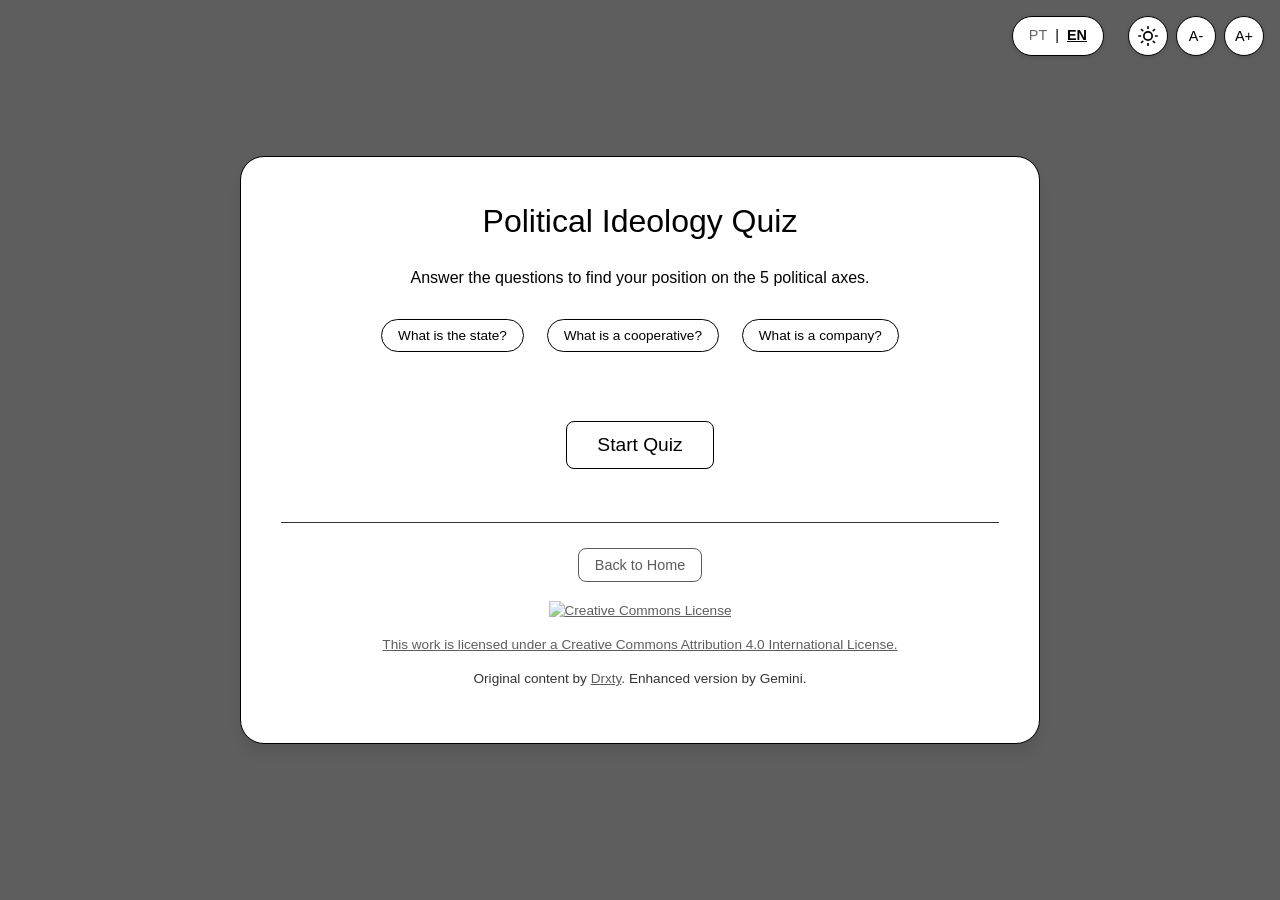
==== commit 0eb78b15: "Update index.html" ====
--- a/en/index.html
+++ b/en/index.html
@@ -36,9 +36,9 @@
                 <p>Answer the questions to find your position on the 5 political axes.</p>
                 
                 <div class="info-widgets">
-                    <button class="info-btn" data-info="state">What is the State?</button>
-                    <button class="info-btn" data-info="coop">What is a Coop?</button>
-                    <button class="info-btn" data-info="company">What is a Company?</button>
+                    <button class="info-btn" data-info="state">What is the state?</button>
+                    <button class="info-btn" data-info="coop">What is a cooperative?</button>
+                    <button class="info-btn" data-info="company">What is a company?</button>
                 </div>
                 
                 <br>
@@ -78,12 +78,12 @@
                         <div class="graph-content">
                             <div id="economy-point" class="floating-point"><span id="economy-point-value">50%</span></div>
                             <div class="graph-column main-categories">
-                                <div class="pattern-laissez"><span class="text-overlay">Laissez-faire</span></div>
+                                <div class="pattern-laissez"><span class="text-overlay">Decentralization</span></div>
                                 <div class="pattern-intervention"><span class="text-overlay">Intervention</span></div>
                             </div>
                             <div class="scale-column"><span>0%</span><span>50%</span><span>100%</span></div>
                             <div class="graph-column sub-categories">
-                                <div class="pattern-laissez-sub"><span class="text-label">Laissez-faire</span></div>
+                                <div class="pattern-laissez-sub"><span class="text-label">Mkt. Econ.</span></div>
                                 <div class="pattern-lib-econ"><span class="text-label">Econ. Liberalism</span></div>
                                 <div class="pattern-socdem"><span class="text-label">Mixed Econ.</span></div>
                                 <div class="pattern-dirigisme"><span class="text-label">Dirigisme</span></div>
@@ -228,8 +228,8 @@
     </div>
 
     <script>
-        window.QUIZ_DATA = {"questions":[{"text":"Should the State directly manage essential sectors like health and education?","example":"Agree: Ensures universal access via public policy, but subjects management to state bureaucracy. Disagree: Prioritizes market efficiency or community management, but subjects access to payment.","effects":{"economy":10}},{"text":"Should the State not manage health and education directly, but instead provide vouchers (financial assistance) for citizens to access these services via private or cooperative sectors?","example":"Agree: The State ensures financial access, but management and choice shift from bureaucrats to the market/individual. Disagree: The State should manage services directly (public system) or should not fund them at all.","effects":{"economy":-6,"society":-3}},{"text":"Should commercial exchanges of goods and services occur without any regulation or price control by the government?","example":"Agree: The market adjusts freely (supply/demand). Disagree: The State intervenes to prevent abuse or ensure affordable prices.","effects":{"economy":-10}},{"text":"Would public utilities (water, electricity) be better managed by local user cooperatives than by the State or private companies?","example":"Agree: Supports direct self-management (Third Way). Disagree: Prefers State centralization or private profit logic.","effects":{"economy":-3,"hierarchy":5,"society":-5}},{"text":"Should taxation be used as a tool to redistribute wealth and fund a broad social safety net?","example":"Agree: The State acts to reduce material inequalities. Disagree: Individuals should keep the fruits of their labor, reducing the State's role.","effects":{"economy":8,"hierarchy":3}},{"text":"Should companies have total freedom to define labor contracts (wages, hours) directly with employees?","example":"Agree: Increases flexibility and job supply. Disagree: The State must impose minimum rights to protect the weaker party (worker).","effects":{"economy":-8,"hierarchy":-2}},{"text":"Should the government intervene financially to save large national industries from bankruptcy?","example":"Agree: Protects jobs and economic sovereignty. Disagree: Maintains market logic where inefficiency leads to failure.","effects":{"economy":6,"foreign":-2}},{"text":"Should currency issuance and interest rates be controlled by a Central Bank independent of government politics?","example":"Agree: Focuses on currency stability and inflation control. Disagree: The government should be able to use monetary policy to stimulate growth.","effects":{"economy":-5}},{"text":"Would society function better if organized in autonomous communities without a central State?","example":"Agree: Seeks the dissolution of state power (Anarchism). Disagree: Views the State as essential for social cohesion and order.","effects":{"society":-10}},{"text":"Should the State have the power to monitor private communications to prevent threats to national security?","example":"Agree: Prioritizes collective security and prevention. Disagree: Prioritizes individual privacy and secrecy as inviolable.","effects":{"society":8,"rules":2}},{"text":"Should the consumption of psychoactive substances be a strictly individual choice, without state prohibition?","example":"Agree: Treats use as personal freedom or a health issue. Disagree: The State must prohibit to protect public morals and health.","effects":{"society":-8}},{"text":"Should the government legislate to protect and promote moral or traditional values of local culture?","example":"Agree: The State acts as guardian of culture and tradition. Disagree: The State should be secular and neutral regarding private customs.","effects":{"society":7}},{"text":"In times of health crisis, should the State have the power to mandate treatments or movement restrictions?","example":"Agree: Collective well-being overrides individual freedom. Disagree: Bodily autonomy and movement are absolute.","effects":{"society":6}},{"text":"Should freedom of speech be unrestricted, allowing even speech that offends specific groups?","example":"Agree: Freedom of speech should have no state filters. Disagree: The State must limit speech that harms the dignity of others.","effects":{"society":-6}},{"text":"Should complex technical decisions be made by experts, reducing the influence of direct popular vote?","example":"Agree: Values technical competence (Technocracy). Disagree: Values the legitimacy of popular consensus (Democracy).","effects":{"society":4,"hierarchy":-3}},{"text":"Should national sovereignty be gradually transferred to a unified global governance?","example":"Agree: Seeks to solve global problems with global laws. Disagree: Defends that each nation must have total control over its destiny.","effects":{"foreign":10}},{"text":"Should the government impose tariffs on imported products to favor local industry?","example":"Agree: Practices economic protectionism. Disagree: Defends free trade to lower costs for the consumer.","effects":{"foreign":-7,"economy":3}},{"text":"Should national borders be open for the free movement of people and workers?","example":"Agree: Views migration as a human and economic right. Disagree: Views border control as essential for security and identity.","effects":{"foreign":10}},{"text":"Should the government exclusively prioritize the interests of its citizens, even if it harms other nations?","example":"Agree: Strict nationalism ('My country first'). Disagree: Considers humanitarian impact and international cooperation.","effects":{"foreign":-8}},{"text":"Should national culture be actively protected against foreign influences?","example":"Agree: Views external culture as a threat to identity. Disagree: Views cultural exchange as enriching or inevitable.","effects":{"foreign":-8,"hierarchy":-2}},{"text":"Is class solidarity (among workers of different countries) more important than national loyalty?","example":"Agree: Internationalist/Socialist view. Disagree: Patriotic/Nationalist view.","effects":{"foreign":8,"hierarchy":3}},{"text":"Should the penal system focus on retribution (making the criminal pay for the harm done) as the main goal?","example":"Agree: Justice is served through proportional punishment. Disagree: Justice should focus on re-education and reintegration.","effects":{"rules":10}},{"text":"Is community conflict resolution (Restorative Justice) preferable to state justice?","example":"Agree: Focuses on repairing harm and consensus. Disagree: Focuses on strict application of law and judge authority.","effects":{"rules":-7,"society":-3}},{"text":"Are the death penalty or life imprisonment necessary instruments for heinous crimes?","example":"Agree: Certain individuals must be permanently removed. Disagree: Believes in the possibility of recovery or state fallibility.","effects":{"rules":10}},{"text":"Is crime primarily a reflection of social inequalities and failures?","example":"Agree: The solution is social/economic. Disagree: Crime is an individual choice or moral failure.","effects":{"rules":-8,"hierarchy":2}},{"text":"Should police forces have expanded autonomy to use force in fighting crime?","example":"Agree: Prioritizes efficiency and public order. Disagree: Prioritizes control of abuse and human rights.","effects":{"rules":8,"society":3}},{"text":"Should alternative sentences (community service) be the rule for non-violent crimes?","example":"Agree: Avoids mass incarceration. Disagree: Prison is necessary to deter illegal behavior.","effects":{"rules":-7}},{"text":"Should business owners and corporations have the right to fund political campaigns and lobby?","example":"Agree: Economic power can participate in politics (Free Speech/Capital). Disagree: Money corrupts democracy and creates inequality of influence.","effects":{"hierarchy":-8,"society":-2}},{"text":"Even in cooperatives or horizontal organizations, is it preferable to elect a leader with centralized authority for efficiency?","example":"Agree: Values chain-of-command efficiency (Hierarchy). Disagree: Values consensus and direct democracy (Equality), even if slower.","effects":{"hierarchy":-6,"economy":2}},{"text":"Is the existence of billionaires acceptable in a society where poverty still exists?","example":"Agree: Wealth is the fruit of merit and doesn't take from others. Disagree: Extreme concentration is a systemic failure to be corrected.","effects":{"hierarchy":-9,"economy":-2}},{"text":"Should the ultimate goal of social organization be equal living conditions for all?","example":"Agree: Seeks material leveling (Equality of Outcome). Disagree: Seeks only equal rules for everyone (Equality of Opportunity).","effects":{"hierarchy":10,"economy":4}},{"text":"Is it natural and beneficial that some people lead and others follow, forming social hierarchies?","example":"Agree: Views hierarchy as natural order or competence. Disagree: Views hierarchy as oppression to be dismantled.","effects":{"hierarchy":-10,"society":2}},{"text":"Should the State apply historical reparation policies (quotas) for disadvantaged groups?","example":"Agree: Justice requires active correction of past inequalities. Disagree: The law must be blind to groups and treat only the present individual.","effects":{"hierarchy":7}},{"text":"Is private ownership of land and means of production an absolute right?","example":"Agree: Property right overrides collective interest. Disagree: Property must serve a social function or be common.","effects":{"hierarchy":-7,"economy":-5}},{"text":"Should the profits of an enterprise be divided equally among all who worked in it?","example":"Agree: Value is generated by collective work. Disagree: Those who risked capital or had the idea deserve greater reward.","effects":{"hierarchy":9,"economy":2}}],"ui":{"title":"Political Ideology Quiz","desc":"Answer the questions to find your position on the 5 political axes.","btn_start":"Start Quiz","disagree":"Disagree","agree":"Agree","btn_prev":"Previous","btn_next":"Next","btn_finish":"See Results","btn_restart":"Restart","results_title":"Results","results_desc":"See your positioning on the 5 axes below.","btn_info_state":"What is the State?","btn_info_coop":"What is a Coop?","btn_info_comp":"What is a Company?","btn_close":"Close","btn_back_home":"Back to Home","footer_license_text":"This work is licensed under a Creative Commons Attribution 4.0 International License.","footer_license_url":"http://creativecommons.org/licenses/by/4.0/","footer_credits":"Original content by <a href='https://github.com/Drxty' target='_blank'>Drxty</a>. Enhanced version by Gemini.","axis_economy":"Economic Intervention","axis_society":"Society","axis_foreign":"Diplomacy","axis_rules":"Justice","axis_hierarchy":"Intentions","report_title":"Help improve this quiz!","report_desc":"Generate an anonymous report of your results and send it to us. This helps calibrate the algorithm.","report_email_instruct":"Send the report to:","report_email":"dta.gem018@passinbox.com","btn_generate":"Generate Report","btn_copy":"Copy Text","btn_download":"Download .txt","msg_copied":"Copied successfully!"},"definitions":{"state":{"title":"What is the State?","text":"The State is a political and legal entity that exercises sovereign authority over a territory and its population, structured into institutions responsible for creating, enforcing, and overseeing laws, administering public services, and representing society domestically and internationally. It can be organized in various forms, including democratic regimes—where power derives from voting and popular participation, often featuring a separation of powers among the Executive, Legislative, and Judiciary—or authoritarian regimes, characterized by the concentration of power in a single leader or a restricted group, alongside hybrid models and variations between these extremes."},"coop":{"title":"What is a Cooperative?","text":"A cooperative is an autonomous association of persons united voluntarily to meet common economic, social, and cultural needs and aspirations through a jointly-owned and democratically-controlled enterprise. In these organizations, members may choose to elect a leader or a board to manage and represent them, or exercise their decision-making power by voting directly on specific issues affecting the cooperative."},"company":{"title":"What is a Company?","text":"A company is an organization, public or private, established to produce goods or provide services on a continuous basis. In most cases, it is founded with the primary objective of making a profit—generating revenue that exceeds costs and expenses—distributing or reinvesting this surplus according to the interests of the owners or shareholders. To achieve this, it combines human, material, technological, and financial resources, operating under specific legal and regulatory frameworks relevant to its sector and location. It can vary in size and structure, ranging from micro-enterprises to large corporations, and may adopt different models of management and organization."}}};
+        window.QUIZ_DATA = {"questions":[{"text":"Should the State directly manage essential sectors like health and education?","example":"Agree: Ensures universal access via public policy, but subjects management to state bureaucracy. Disagree: Prioritizes market efficiency or community management, but subjects access to payment.","effects":{"economy":10}},{"text":"Should the State not manage health and education directly, but instead provide vouchers (financial assistance) for citizens to access these services via private or cooperative sectors?","example":"Agree: The State ensures financial access, but management and choice shift from bureaucrats to the market/individual. Disagree: The State should manage services directly (public system) or should not fund them at all.","effects":{"economy":-6,"society":-3}},{"text":"Should commercial exchanges of goods and services occur without any regulation or price control by the government?","example":"Agree: The market adjusts freely (supply/demand). Disagree: The State intervenes to prevent abuse or ensure affordable prices.","effects":{"economy":-10}},{"text":"Would public utilities (water, electricity) be better managed by local user cooperatives than by the State or private companies?","example":"Agree: Supports direct self-management (Third Way). Disagree: Prefers State centralization or private profit logic.","effects":{"economy":-3,"hierarchy":5,"society":-5}},{"text":"Should taxation be used as a tool to redistribute wealth and fund a broad social safety net?","example":"Agree: The State acts to reduce material inequalities. Disagree: Individuals should keep the fruits of their labor, reducing the State's role.","effects":{"economy":8,"hierarchy":3}},{"text":"Should companies have total freedom to define labor contracts (wages, hours) directly with employees?","example":"Agree: Increases flexibility and job supply. Disagree: The State must impose minimum rights to protect the weaker party (worker).","effects":{"economy":-8,"hierarchy":-2}},{"text":"Should the government intervene financially to save large national industries from bankruptcy?","example":"Agree: Protects jobs and economic sovereignty. Disagree: Maintains market logic where inefficiency leads to failure.","effects":{"economy":6,"foreign":-2}},{"text":"Should currency issuance and interest rates be controlled by a Central Bank independent of government politics?","example":"Agree: Focuses on currency stability and inflation control. Disagree: The government should be able to use monetary policy to stimulate growth.","effects":{"economy":-5}},{"text":"Would society function better if organized in autonomous communities without a central State?","example":"Agree: Seeks the dissolution of state power (Anarchism). Disagree: Views the State as essential for social cohesion and order.","effects":{"society":-10}},{"text":"Should the State have the power to monitor private communications to prevent threats to national security?","example":"Agree: Prioritizes collective security and prevention. Disagree: Prioritizes individual privacy and secrecy as inviolable.","effects":{"society":8,"rules":2}},{"text":"Should the consumption of psychoactive substances be a strictly individual choice, without state prohibition?","example":"Agree: Treats use as personal freedom or a health issue. Disagree: The State must prohibit to protect public morals and health.","effects":{"society":-8}},{"text":"Should the government legislate to protect and promote moral or traditional values of local culture?","example":"Agree: The State acts as guardian of culture and tradition. Disagree: The State should be secular and neutral regarding private customs.","effects":{"society":7}},{"text":"In times of health crisis, should the State have the power to mandate treatments or movement restrictions?","example":"Agree: Collective well-being overrides individual freedom. Disagree: Bodily autonomy and movement are absolute.","effects":{"society":6}},{"text":"Should freedom of speech be unrestricted, allowing even speech that offends specific groups?","example":"Agree: Freedom of speech should have no state filters. Disagree: The State must limit speech that harms the dignity of others.","effects":{"society":-6}},{"text":"Should complex technical decisions be made by experts, reducing the influence of direct popular vote?","example":"Agree: Values technical competence (Technocracy). Disagree: Values the legitimacy of popular consensus (Democracy).","effects":{"society":4,"hierarchy":-3}},{"text":"Should national sovereignty be gradually transferred to a unified global governance?","example":"Agree: Seeks to solve global problems with global laws. Disagree: Defends that each nation must have total control over its destiny.","effects":{"foreign":10}},{"text":"Should the government impose tariffs on imported products to favor local industry?","example":"Agree: Practices economic protectionism. Disagree: Defends free trade to lower costs for the consumer.","effects":{"foreign":-7,"economy":3}},{"text":"Should national borders be open for the free movement of people and workers?","example":"Agree: Views migration as a human and economic right. Disagree: Views border control as essential for security and identity.","effects":{"foreign":10}},{"text":"Should the government exclusively prioritize the interests of its citizens, even if it harms other nations?","example":"Agree: Strict nationalism ('My country first'). Disagree: Considers humanitarian impact and international cooperation.","effects":{"foreign":-8}},{"text":"Should national culture be actively protected against foreign influences?","example":"Agree: Views external culture as a threat to identity. Disagree: Views cultural exchange as enriching or inevitable.","effects":{"foreign":-8,"hierarchy":-2}},{"text":"Is class solidarity (among workers of different countries) more important than national loyalty?","example":"Agree: Internationalist/Socialist view. Disagree: Patriotic/Nationalist view.","effects":{"foreign":8,"hierarchy":3}},{"text":"Should the penal system focus on retribution (making the criminal pay for the harm done) as the main goal?","example":"Agree: Justice is served through proportional punishment. Disagree: Justice should focus on re-education and reintegration.","effects":{"rules":10}},{"text":"Is community conflict resolution (Restorative Justice) preferable to state justice?","example":"Agree: Focuses on repairing harm and consensus. Disagree: Focuses on strict application of law and judge authority.","effects":{"rules":-7,"society":-3}},{"text":"Are the death penalty or life imprisonment necessary instruments for heinous crimes?","example":"Agree: Certain individuals must be permanently removed. Disagree: Believes in the possibility of recovery or state fallibility.","effects":{"rules":10}},{"text":"Is crime primarily a reflection of social inequalities and failures?","example":"Agree: The solution is social/economic. Disagree: Crime is an individual choice or moral failure.","effects":{"rules":-8,"hierarchy":2}},{"text":"Should police forces have expanded autonomy to use force in fighting crime?","example":"Agree: Prioritizes efficiency and public order. Disagree: Prioritizes control of abuse and human rights.","effects":{"rules":8,"society":3}},{"text":"Should alternative sentences (community service) be the rule for non-violent crimes?","example":"Agree: Avoids mass incarceration. Disagree: Prison is necessary to deter illegal behavior.","effects":{"rules":-7}},{"text":"Should business owners and corporations have the right to fund political campaigns and lobby?","example":"Agree: Economic power can participate in politics (Free Speech/Capital). Disagree: Money corrupts democracy and creates inequality of influence.","effects":{"hierarchy":-8,"society":-2}},{"text":"Even in cooperatives or horizontal organizations, is it preferable to elect a leader with centralized authority for efficiency?","example":"Agree: Values chain-of-command efficiency (Hierarchy). Disagree: Values consensus and direct democracy (Equality), even if slower.","effects":{"hierarchy":-6,"economy":2}},{"text":"Is the existence of billionaires acceptable in a society where poverty still exists?","example":"Agree: Wealth is the fruit of merit and doesn't take from others. Disagree: Extreme concentration is a systemic failure to be corrected.","effects":{"hierarchy":-9,"economy":-2}},{"text":"Should the ultimate goal of social organization be equal living conditions for all?","example":"Agree: Seeks material leveling (Equality of Outcome). Disagree: Seeks only equal rules for everyone (Equality of Opportunity).","effects":{"hierarchy":10,"economy":4}},{"text":"Is it natural and beneficial that some people lead and others follow, forming social hierarchies?","example":"Agree: Views hierarchy as natural order or competence. Disagree: Views hierarchy as oppression to be dismantled.","effects":{"hierarchy":-10,"society":2}},{"text":"Should the State apply historical reparation policies (quotas) for disadvantaged groups?","example":"Agree: Justice requires active correction of past inequalities. Disagree: The law must be blind to groups and treat only the present individual.","effects":{"hierarchy":7}},{"text":"Is private ownership of land and means of production an absolute right?","example":"Agree: Property right overrides collective interest. Disagree: Property must serve a social function or be common.","effects":{"hierarchy":-7,"economy":-5}},{"text":"Should the profits of an enterprise be divided equally among all who worked in it?","example":"Agree: Value is generated by collective work. Disagree: Those who risked capital or had the idea deserve greater reward.","effects":{"hierarchy":9,"economy":2}}],"ui":{"title":"Political Ideology Quiz","desc":"Answer the questions to find your position on the 5 political axes.","btn_start":"Start Quiz","disagree":"Disagree","agree":"Agree","btn_prev":"Previous","btn_next":"Next","btn_finish":"See Results","btn_restart":"Restart","results_title":"Results","results_desc":"See your positioning on the 5 axes below.","btn_info_state":"What is the state?","btn_info_coop":"What is a cooperative?","btn_info_comp":"What is a company?","btn_close":"Close","btn_back_home":"Back to Home","footer_license_text":"This work is licensed under a Creative Commons Attribution 4.0 International License.","footer_license_url":"http://creativecommons.org/licenses/by/4.0/","footer_credits":"Original content by <a href='https://github.com/Drxty' target='_blank'>Drxty</a>. Enhanced version by Gemini.","axis_economy":"Economic Intervention","axis_society":"Society","axis_foreign":"Diplomacy","axis_rules":"Justice","axis_hierarchy":"Intentions","report_title":"Help improve this quiz!","report_desc":"Generate an anonymous report of your results and send it to us. This helps calibrate the algorithm.","report_email_instruct":"Send the report to:","report_email":"dta.gem018@passinbox.com","btn_generate":"Generate Report","btn_copy":"Copy Text","btn_download":"Download .txt","msg_copied":"Copied successfully!"},"definitions":{"state":{"title":"What is the state?","text":"The State is a political and legal entity that exercises sovereign authority over a territory and its population, structured into institutions responsible for creating, enforcing, and overseeing laws, administering public services, and representing society domestically and internationally. It can be organized in various forms, including democratic regimes—where power derives from voting and popular participation, often featuring a separation of powers among the Executive, Legislative, and Judiciary—or authoritarian regimes, characterized by the concentration of power in a single leader or a restricted group, alongside hybrid models and variations between these extremes."},"coop":{"title":"What is a cooperative?","text":"A cooperative is an autonomous association of persons united voluntarily to meet common economic, social, and cultural needs and aspirations through a jointly-owned and democratically-controlled enterprise. In these organizations, members may choose to elect a leader or a board to manage and represent them, or exercise their decision-making power by voting directly on specific issues affecting the cooperative."},"company":{"title":"What is a company?","text":"A company is an organization, public or private, established to produce goods or provide services on a continuous basis. In most cases, it is founded with the primary objective of making a profit—generating revenue that exceeds costs and expenses—distributing or reinvesting this surplus according to the interests of the owners or shareholders. To achieve this, it combines human, material, technological, and financial resources, operating under specific legal and regulatory frameworks relevant to its sector and location. It can vary in size and structure, ranging from micro-enterprises to large corporations, and may adopt different models of management and organization."}}};
     </script>
     <script src="../js/script.js"></script>
 </body>
-</html>+</html>
